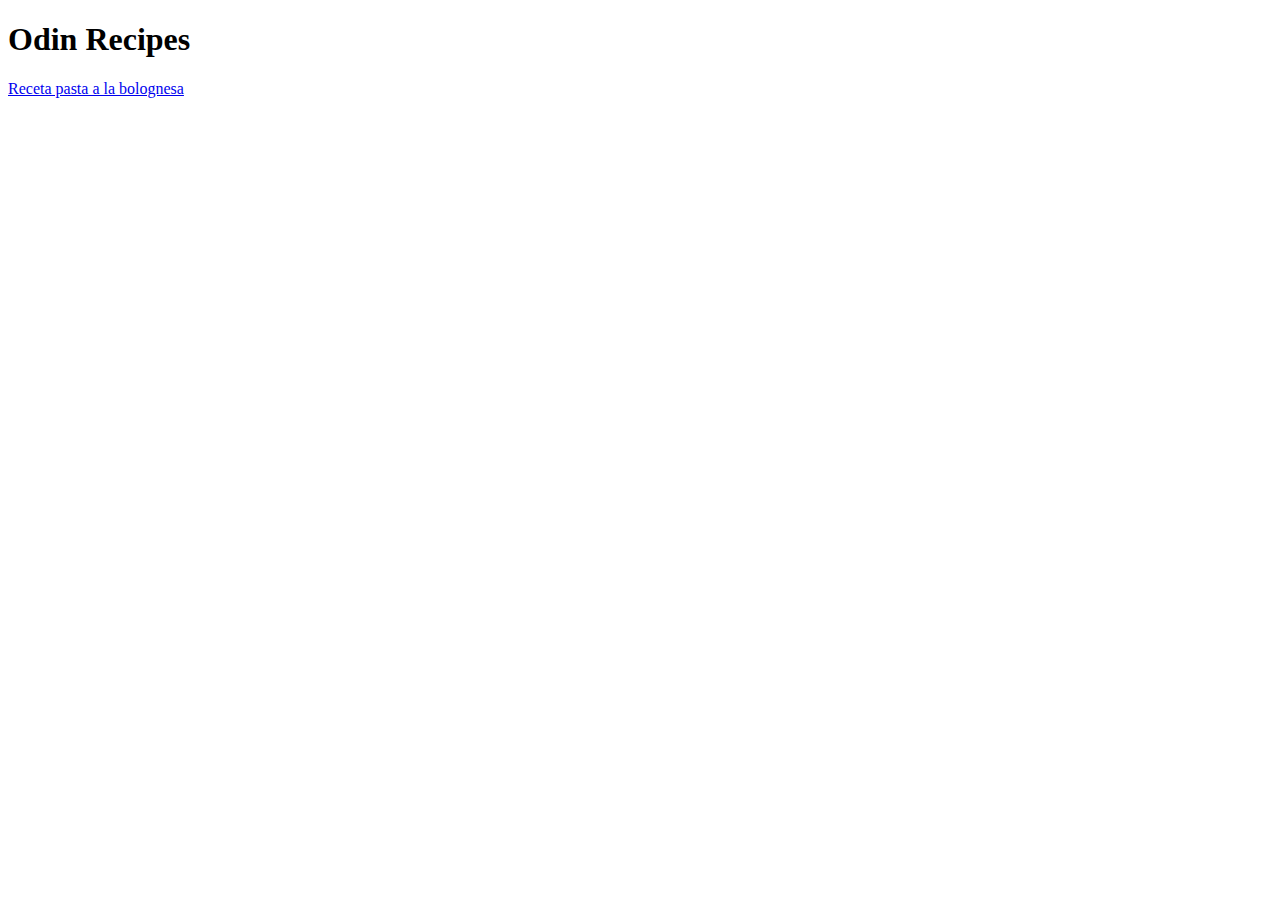
==== index.html @ 1ce24968 "Se agrego la informacion de la receta en pastabolognesa.html" ====
<!DOCTYPE html>
<html lang="en">
<head>
    <meta charset="UTF-8">
    <meta name="viewport" content="width=device-width, initial-scale=1.0">
    <title>Odin Recipes</title>
</head>
<body>
    <h1>Odin Recipes</h1>
    <a href="./recipes/pastabolognesa.html">Receta pasta a la bolognesa</a>
</body>
</html>
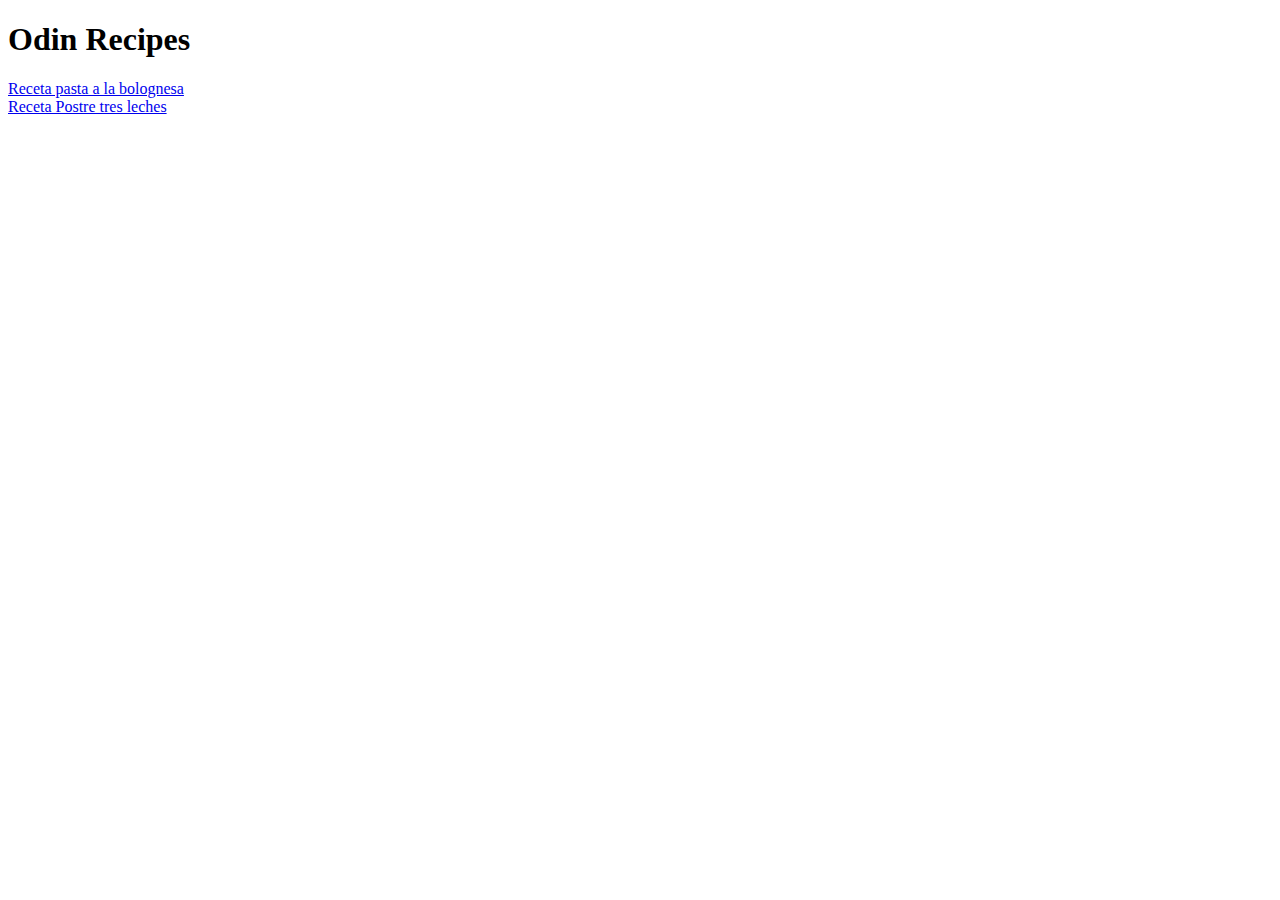
==== commit 5819b1b9: "Add postre-tres-leches" ====
--- a/index.html
+++ b/index.html
@@ -7,6 +7,7 @@
 </head>
 <body>
     <h1>Odin Recipes</h1>
-    <a href="./recipes/pastabolognesa.html">Receta pasta a la bolognesa</a>
+    <a href="./recipes/pastabolognesa.html">Receta pasta a la bolognesa </a><br>
+    <a href="./recipes/postrestresleches.html">Receta Postre tres leches</a>
 </body>
 </html>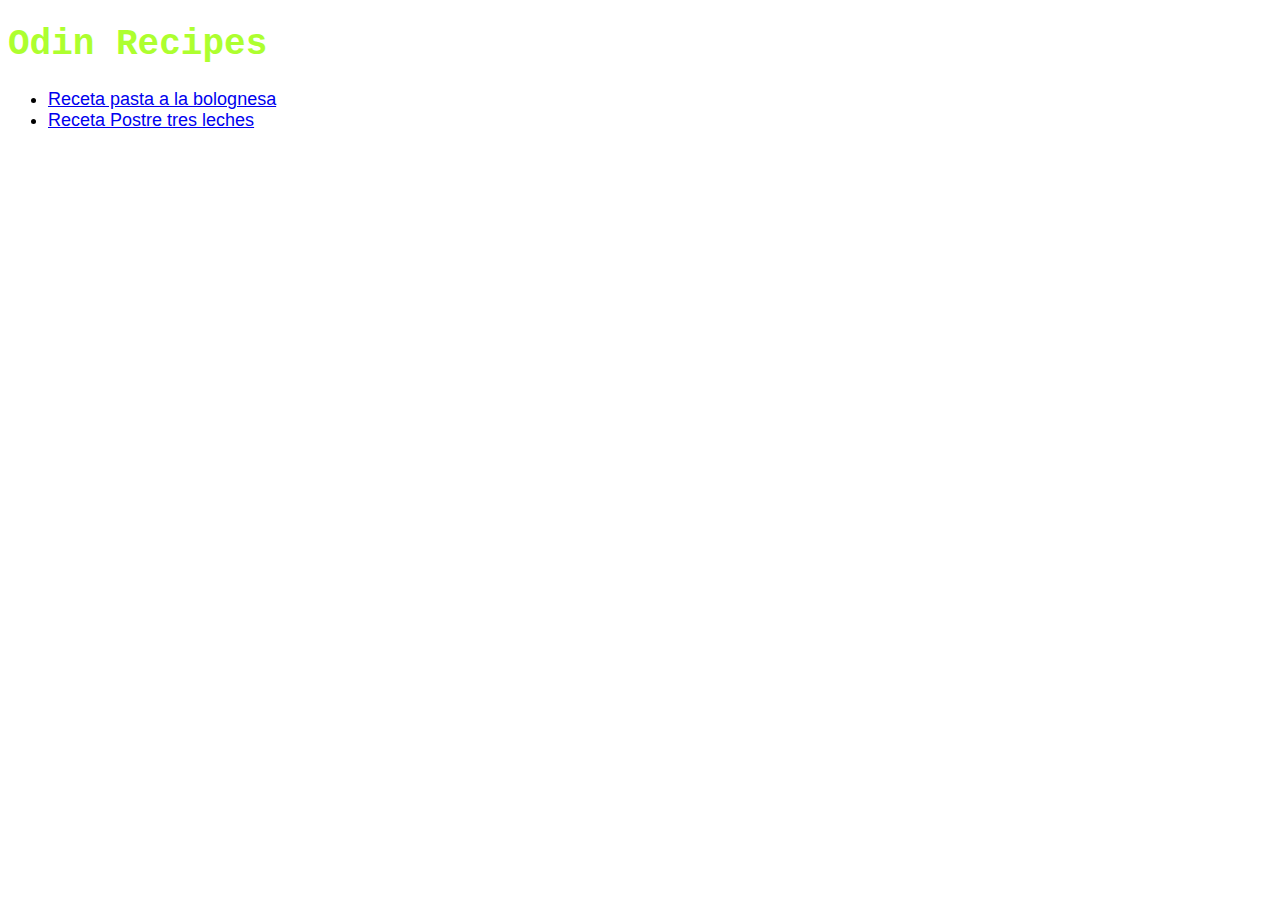
==== commit 46d18066: "Add style to all pages" ====
--- a/index.html
+++ b/index.html
@@ -4,10 +4,15 @@
     <meta charset="UTF-8">
     <meta name="viewport" content="width=device-width, initial-scale=1.0">
     <title>Odin Recipes</title>
+    <link rel="stylesheet" href="./css/style.css">
 </head>
+
 <body>
     <h1>Odin Recipes</h1>
-    <a href="./recipes/pastabolognesa.html">Receta pasta a la bolognesa </a><br>
-    <a href="./recipes/postrestresleches.html">Receta Postre tres leches</a>
+    <ul>
+        <li><a href="./recipes/pastabolognesa.html">Receta pasta a la bolognesa </a></li>
+        <li><a href="./recipes/postrestresleches.html">Receta Postre tres leches</a></li>
+    </ul>
 </body>
+
 </html>--- a/css/style.css
+++ b/css/style.css
@@ -0,0 +1,26 @@
+
+h1, h2, h3{
+    font-family: 'Courier New', Courier, monospace;
+}
+
+
+h1{
+    font-size: 36px;
+    color: greenyellow;
+}
+
+h2{
+    font-size: 28px;
+    color: lightcoral;
+}
+
+h3{
+    font-size: 22px;
+    color: lightsalmon;
+}
+
+
+p, ul li, ol li{
+    font-size: 18px;
+    font-family: Arial, Helvetica, sans-serif;
+}